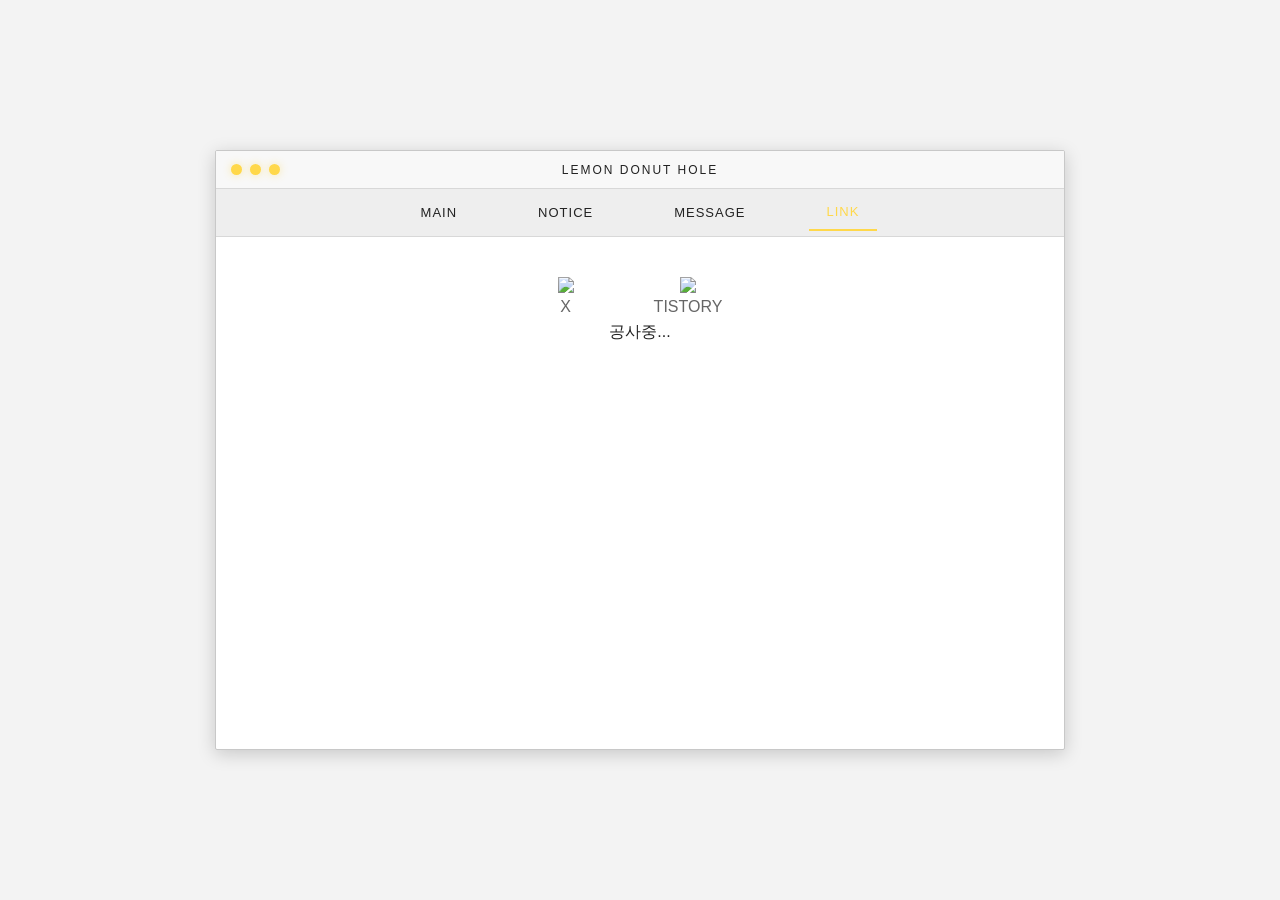
==== link.html @ 115c1425 "Add files via upload" ====
<!DOCTYPE html>
<html lang="ko">

<head>
    <meta charset="UTF-8">
    <meta name="viewport" content="width=device-width, initial-scale=1.0">
    <title>LINK</title>

    <link rel="stylesheet" href="style.css">
</head>

<body>

<div id="window">


<button id="modeBtn">☾</button>


<div id="titlebar">

<div id="lights">
<span class="light"></span>
<span class="light"></span>
<span class="light"></span>
</div>

<div id="title">
LEMON DONUT HOLE
</div>

</div>



<div id="menu">


<div class="tab">
<a href="main.html">MAIN</a>
</div>


<div class="tab">
<a href="notice.html">NOTICE</a>
</div>


<div class="tab">
<a href="message.html">MESSAGE</a>
</div>


<div class="tab active">
<a href="link.html">LINK</a>
</div>


</div>




<div id="content" class="link-page">

    <div class="linkCenter">

        <div class="linkBox">


<a href="https://x.com/HOur_HOle_HOld" target="_blank">

<img src="x.png">

<p>X</p>

</a>



<a href="티스토리주소" target="_blank">

<img src="tistory.png">

<p>TISTORY</p>

</div> </div>

</a>


<div class="construction"> 공사중... </div>


</div>


</div>



</div>


</body>
</html>
---- style.css ----
/* ================================================== FONT ================================================== */

@font-face {
    font-family: "Angmuburi";
    src: url("fonts/116angmuburi.ttf") format("truetype");
}

@font-face {
    font-family: "DOSGothic";
    src: url("fonts/DOSGothic.ttf") format("truetype");
}

@font-face{
    font-family:"Pretendard";
    src:url("fonts/Pretendard-ExtraLight.otf") format("opentype");
    font-weight:200;
}

/* ==================================================
   COLOR
================================================== */

:root{
    --bg:#f3f3f3;
    --window:#ffffff;
    --bar:#f8f8f8;
    --menu:#eeeeee;
    --border:#d8d8d8;
    --text:#222222;
    --subtext:#666666;
    --yellow:#FFD84A;
}

body.white{
    --bg:#f3f3f3;
    --window:#ffffff;
    --bar:#f8f8f8;
    --menu:#eeeeee;
    --border:#d8d8d8;
    --text:#222222;
    --subtext:#666666;
    --yellow:#D5A900;
}


/* ==================================================
   RESET
================================================== */

*{
    margin:0;
    padding:0;
    box-sizing:border-box;
}


/* ==================================================
   BODY
================================================== */

body{
    background:var(--bg);

    font-family:"DOSGothic", sans-serif;

    display:flex;
    justify-content:center;
    align-items:center;

    height:100vh;

    overflow:hidden;

    transition:.25s;
}


/* ==================================================
   WINDOW
================================================== */

#window{
    width:850px;
    height:600px;

    background:var(--window);

    border:1px solid #c8c8c8;
    border-radius:2px;

    overflow:hidden;

    box-shadow:0 4px 18px rgba(0,0,0,.18);

    transition:.25s;
}


/* ==================================================
   TITLE BAR
================================================== */

#titlebar{
    height:38px;

    background:var(--bar);

    border-bottom:1px solid var(--border);

    display:flex;
    justify-content:center;
    align-items:center;

    position:relative;
}

#lights{
    position:absolute;
    left:15px;

    display:flex;
    gap:8px;
}

.light{
    width:11px;
    height:11px;

    border-radius:50%;

    background:var(--yellow);

    box-shadow:0 0 8px rgba(255,216,74,.45);
}

#title{
    color:var(--text);

    font-size:12px;
    letter-spacing:2px;
}


/* ==================================================
   MENU
================================================== */

#menu{
    height:48px;

    background:var(--menu);

    border-bottom:1px solid var(--border);

    display:flex;
    justify-content:center;
    align-items:center;

    gap:45px;
}

.tab{
    transition:.2s;
}

.tab a{
    display:block;

    padding:10px 18px;

    color:var(--text);

    text-decoration:none;

    font-size:13px;
    letter-spacing:1px;

    font-family:"DOSGothic", sans-serif;

    transition:.2s;
}

.tab:hover a,
.tab.active a{
    color:var(--yellow);
}

.tab:hover,
.tab.active{
    border-bottom:2px solid var(--yellow);
}


/* ==================================================
   CONTENT
================================================== */

#content{
    height:514px;

    overflow-y:auto;

    padding:40px;

    display:flex;
    flex-direction:column;

    color:var(--text);
}


/* ==================================================
   SCROLLBAR
================================================== */

#content::-webkit-scrollbar{
    width:8px;
}

#content::-webkit-scrollbar-track{
    background:transparent;
}

#content::-webkit-scrollbar-thumb{
    background:#555;

    border-radius:999px;
}

#content::-webkit-scrollbar-thumb:hover{
    background:var(--yellow);
}


/* ==================================================
   COMMON TEXT
================================================== */

h2{
    margin:0 0 18px;

    color:var(--text);

    font-weight:400;

    letter-spacing:2px;

    font-family:"DOSGothic", sans-serif;
}

p{
    color:var(--subtext);

    line-height:1.8;
}


/* ==================================================
   BACK BUTTON
================================================== */

#back{
    position:absolute;
    right:15px;

    color:var(--text);

    cursor:pointer;

    transition:.2s;
}

#back:hover{
    color:var(--yellow);
}


/* ==================================================
   DARK / LIGHT MODE BUTTON
================================================== */

#modeBtn{
    position:absolute;

    top:-45px;
    right:0;

    background:none;

    border:1px solid var(--border);

    color:var(--text);

    padding:8px 12px;

    cursor:pointer;

    transition:.2s;
}

#modeBtn:hover{
    border-color:var(--yellow);
    color:var(--yellow);
}


/* ==================================================
   MAIN
================================================== */

.main-page{
    align-items:center;
    text-align:center;
}

#mainImage{
    width:600px;
    max-height:400px;

    object-fit:contain;

    margin-bottom:25px;

    border:1px solid var(--border);
}

#maindonut{
    width:300px;

    cursor:pointer;

    animation:float 3s ease-in-out infinite;

    transition:.3s;
}

@keyframes float{

    0%{
        transform:translateY(0);
    }

    50%{
        transform:translateY(-10px);
    }

    100%{
        transform:translateY(0);
    }

}


/* ==================================================
   NOTICE
================================================== */

.notice-page{
    align-items:center;
    text-align:center;
}

.notice-page h2{
    width:100%;

    text-align:center;

    margin:0 0 18px;
}

#noticeImage{
    width:350px;

    margin-bottom:30px;
}

.noticeBox{
    width:600px;

    margin:0 auto;

    display:flex;
    flex-direction:row;

    border-top:1px solid var(--border);
    border-bottom:1px solid var(--border);

    color:var(--text);

    font-size:13px;
    line-height:2;

    text-align:center;
}

.noticeColumn{
    padding:24px 28px;

    text-align:center;
}

.noticeColumn:first-child{
    width:58%;
}

.noticeColumn:last-child{
    width:42%;
}

.noticeColumn + .noticeColumn{
    border-left:1px solid var(--border);
}

.noticeColumn h3{
    margin:0 0 14px;

    padding-bottom:8px;

    border-bottom:1px solid var(--border);

    color:var(--text);

    font-family:"DOSGothic", sans-serif;

    font-size:13px;
    font-weight:400;

    letter-spacing:2px;

    text-align:center;
}


/* ==================================================
   NOTICE SECRET TEXT
================================================== */

.secret{
    color:var(--window);
    background:var(--window);

    user-select:text;
}

.secret::selection{
    color:var(--text);
    background:var(--yellow);
}


/* ==================================================
   MESSAGE
================================================== */

.message-page{
    align-items:stretch;
    text-align:left;
}

.message{
    width:100%;

    margin-bottom:22px;

    display:flex;
    flex-direction:column;
}

.message.left{
    align-items:flex-start;
}

.message.right{
    align-items:flex-end;
}

.name{
    color:var(--subtext);

    font-size:12px;

    margin-bottom:6px;
}

.bubble{
    display:inline-block;

    max-width:420px;

    padding:12px 18px;

    border-radius:16px;

    line-height:1.6;

    font-family:"Pretendard-ExtraLight", sans-serif;
}

.left .bubble{
    background:#666;
    color:#111;
}

.right .bubble{
    background:var(--yellow);
    color:#111;
}


/* ==================================================
   LINK
================================================== */

.link-page{
    align-items:center;
    text-align:center;
}

.linkCenter{
    width:100%;

    display:flex;
    justify-content:center;
}

.linkBox{
    width:100%;

    display:flex;
    flex-direction:row;

    justify-content:center;
    align-items:center;

    gap:80px;
}

.linkBox a{
    display:flex;
    flex-direction:column;

    align-items:center;

    text-decoration:none;
}

.linkBox img{
    display:block;
}


/* ==================================================
   MOBILE
================================================== */

@media (max-width:700px){

    .noticeBox{
        width:100%;

        flex-direction:column;
    }

    .noticeColumn:first-child,
    .noticeColumn:last-child{
        width:100%;
    }

    .noticeColumn + .noticeColumn{
        border-left:0;

        border-top:1px solid var(--border);
    }

}
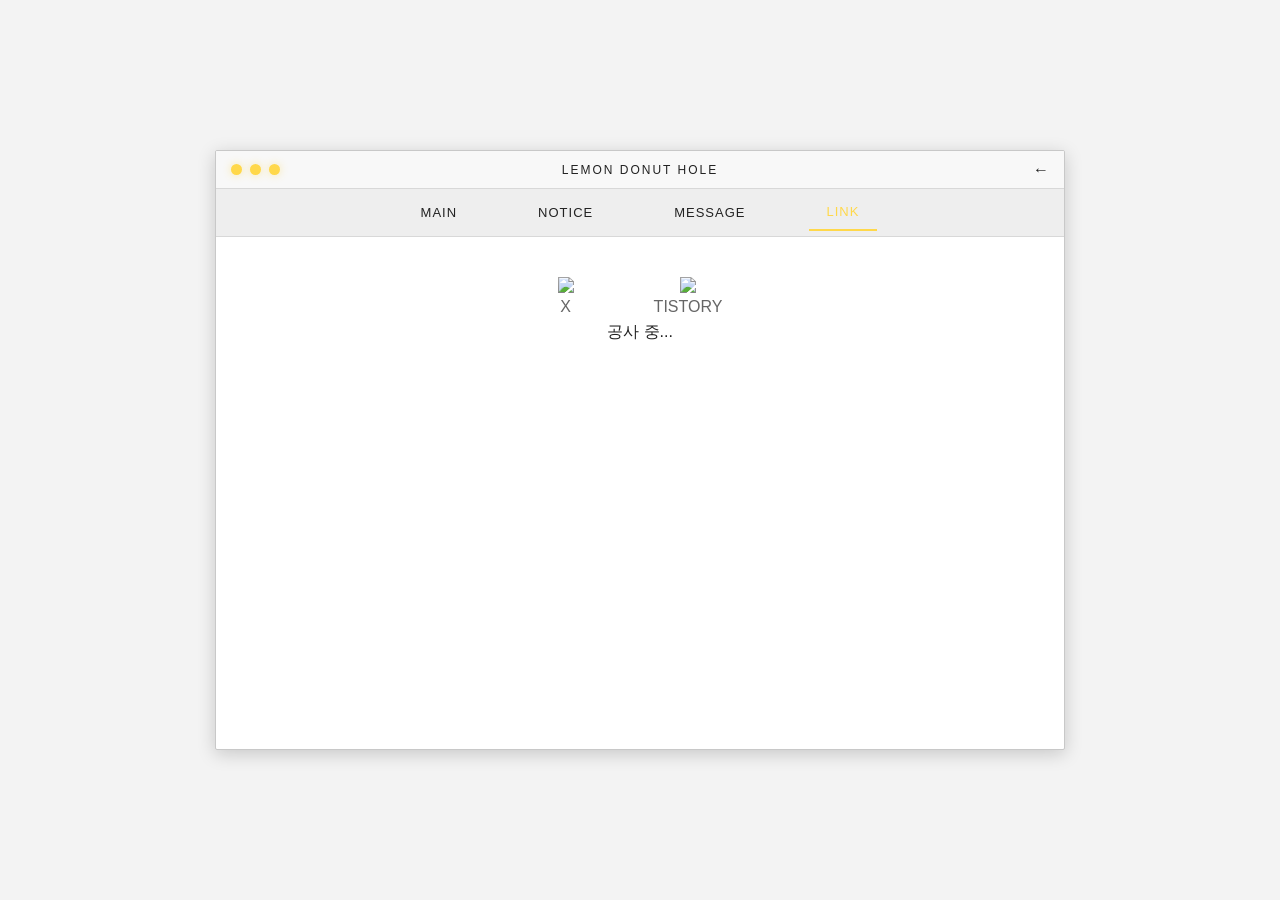
==== commit 58a78112: "수정" ====
--- a/link.html
+++ b/link.html
@@ -1,106 +1,108 @@
-<!DOCTYPE html>
-<html lang="ko">
-
-<head>
-    <meta charset="UTF-8">
-    <meta name="viewport" content="width=device-width, initial-scale=1.0">
-    <title>LINK</title>
-
-    <link rel="stylesheet" href="style.css">
-</head>
-
-<body>
-
-<div id="window">
-
-
-<button id="modeBtn">☾</button>
-
-
-<div id="titlebar">
-
-<div id="lights">
-<span class="light"></span>
-<span class="light"></span>
-<span class="light"></span>
-</div>
-
-<div id="title">
-LEMON DONUT HOLE
-</div>
-
-</div>
-
-
-
-<div id="menu">
-
-
-<div class="tab">
-<a href="main.html">MAIN</a>
-</div>
-
-
-<div class="tab">
-<a href="notice.html">NOTICE</a>
-</div>
-
-
-<div class="tab">
-<a href="message.html">MESSAGE</a>
-</div>
-
-
-<div class="tab active">
-<a href="link.html">LINK</a>
-</div>
-
-
-</div>
-
-
-
-
-<div id="content" class="link-page">
-
-    <div class="linkCenter">
-
-        <div class="linkBox">
-
-
-<a href="https://x.com/HOur_HOle_HOld" target="_blank">
-
-<img src="x.png">
-
-<p>X</p>
-
-</a>
-
-
-
-<a href="티스토리주소" target="_blank">
-
-<img src="tistory.png">
-
-<p>TISTORY</p>
-
-</div> </div>
-
-</a>
-
-
-<div class="construction"> 공사중... </div>
-
-
-</div>
-
-
-</div>
-
-
-
-</div>
-
-
-</body>
+<!DOCTYPE html>
+<html lang="ko">
+
+<head>
+    <meta charset="UTF-8">
+    <meta name="viewport" content="width=device-width, initial-scale=1.0">
+    <title>LINK</title>
+
+    <link rel="stylesheet" href="style.css">
+</head>
+
+<body>
+
+<div id="window">
+
+
+<button id="modeBtn">☾</button>
+
+
+<div id="titlebar">
+
+    <div id="back">←</div>
+
+<div id="lights">
+<span class="light"></span>
+<span class="light"></span>
+<span class="light"></span>
+</div>
+
+<div id="title">
+LEMON DONUT HOLE
+</div>
+
+</div>
+
+
+
+<div id="menu">
+
+
+<div class="tab">
+<a href="main.html">MAIN</a>
+</div>
+
+
+<div class="tab">
+<a href="notice.html">NOTICE</a>
+</div>
+
+
+<div class="tab">
+<a href="message.html">MESSAGE</a>
+</div>
+
+
+<div class="tab active">
+<a href="link.html">LINK</a>
+</div>
+
+
+</div>
+
+
+
+
+<div id="content" class="link-page">
+
+    <div class="linkCenter">
+
+        <div class="linkBox">
+
+
+<a href="https://x.com/HOur_HOle_HOld" target="_blank">
+
+<img src="x.png">
+
+<p>X</p>
+
+</a>
+
+
+
+<a href="티스토리주소" target="_blank">
+
+<img src="tistory.png">
+
+<p>TISTORY</p>
+
+</div> </div>
+
+</a>
+
+
+<div class="construction"> 공사 중... </div>
+
+
+</div>
+
+</div>
+
+<script>
+    document.getElementById("back").onclick = function () {
+        location.href = "index.html";
+    };
+</script>
+
+</body>
 </html>
--- a/style.css
+++ b/style.css
@@ -1,575 +1,575 @@
-/* ================================================== FONT ================================================== */
-
-@font-face {
-    font-family: "Angmuburi";
-    src: url("fonts/116angmuburi.ttf") format("truetype");
-}
-
-@font-face {
-    font-family: "DOSGothic";
-    src: url("fonts/DOSGothic.ttf") format("truetype");
-}
-
-@font-face{
-    font-family:"Pretendard";
-    src:url("fonts/Pretendard-ExtraLight.otf") format("opentype");
-    font-weight:200;
-}
-
-/* ==================================================
-   COLOR
-================================================== */
-
-:root{
-    --bg:#f3f3f3;
-    --window:#ffffff;
-    --bar:#f8f8f8;
-    --menu:#eeeeee;
-    --border:#d8d8d8;
-    --text:#222222;
-    --subtext:#666666;
-    --yellow:#FFD84A;
-}
-
-body.white{
-    --bg:#f3f3f3;
-    --window:#ffffff;
-    --bar:#f8f8f8;
-    --menu:#eeeeee;
-    --border:#d8d8d8;
-    --text:#222222;
-    --subtext:#666666;
-    --yellow:#D5A900;
-}
-
-
-/* ==================================================
-   RESET
-================================================== */
-
-*{
-    margin:0;
-    padding:0;
-    box-sizing:border-box;
-}
-
-
-/* ==================================================
-   BODY
-================================================== */
-
-body{
-    background:var(--bg);
-
-    font-family:"DOSGothic", sans-serif;
-
-    display:flex;
-    justify-content:center;
-    align-items:center;
-
-    height:100vh;
-
-    overflow:hidden;
-
-    transition:.25s;
-}
-
-
-/* ==================================================
-   WINDOW
-================================================== */
-
-#window{
-    width:850px;
-    height:600px;
-
-    background:var(--window);
-
-    border:1px solid #c8c8c8;
-    border-radius:2px;
-
-    overflow:hidden;
-
-    box-shadow:0 4px 18px rgba(0,0,0,.18);
-
-    transition:.25s;
-}
-
-
-/* ==================================================
-   TITLE BAR
-================================================== */
-
-#titlebar{
-    height:38px;
-
-    background:var(--bar);
-
-    border-bottom:1px solid var(--border);
-
-    display:flex;
-    justify-content:center;
-    align-items:center;
-
-    position:relative;
-}
-
-#lights{
-    position:absolute;
-    left:15px;
-
-    display:flex;
-    gap:8px;
-}
-
-.light{
-    width:11px;
-    height:11px;
-
-    border-radius:50%;
-
-    background:var(--yellow);
-
-    box-shadow:0 0 8px rgba(255,216,74,.45);
-}
-
-#title{
-    color:var(--text);
-
-    font-size:12px;
-    letter-spacing:2px;
-}
-
-
-/* ==================================================
-   MENU
-================================================== */
-
-#menu{
-    height:48px;
-
-    background:var(--menu);
-
-    border-bottom:1px solid var(--border);
-
-    display:flex;
-    justify-content:center;
-    align-items:center;
-
-    gap:45px;
-}
-
-.tab{
-    transition:.2s;
-}
-
-.tab a{
-    display:block;
-
-    padding:10px 18px;
-
-    color:var(--text);
-
-    text-decoration:none;
-
-    font-size:13px;
-    letter-spacing:1px;
-
-    font-family:"DOSGothic", sans-serif;
-
-    transition:.2s;
-}
-
-.tab:hover a,
-.tab.active a{
-    color:var(--yellow);
-}
-
-.tab:hover,
-.tab.active{
-    border-bottom:2px solid var(--yellow);
-}
-
-
-/* ==================================================
-   CONTENT
-================================================== */
-
-#content{
-    height:514px;
-
-    overflow-y:auto;
-
-    padding:40px;
-
-    display:flex;
-    flex-direction:column;
-
-    color:var(--text);
-}
-
-
-/* ==================================================
-   SCROLLBAR
-================================================== */
-
-#content::-webkit-scrollbar{
-    width:8px;
-}
-
-#content::-webkit-scrollbar-track{
-    background:transparent;
-}
-
-#content::-webkit-scrollbar-thumb{
-    background:#555;
-
-    border-radius:999px;
-}
-
-#content::-webkit-scrollbar-thumb:hover{
-    background:var(--yellow);
-}
-
-
-/* ==================================================
-   COMMON TEXT
-================================================== */
-
-h2{
-    margin:0 0 18px;
-
-    color:var(--text);
-
-    font-weight:400;
-
-    letter-spacing:2px;
-
-    font-family:"DOSGothic", sans-serif;
-}
-
-p{
-    color:var(--subtext);
-
-    line-height:1.8;
-}
-
-
-/* ==================================================
-   BACK BUTTON
-================================================== */
-
-#back{
-    position:absolute;
-    right:15px;
-
-    color:var(--text);
-
-    cursor:pointer;
-
-    transition:.2s;
-}
-
-#back:hover{
-    color:var(--yellow);
-}
-
-
-/* ==================================================
-   DARK / LIGHT MODE BUTTON
-================================================== */
-
-#modeBtn{
-    position:absolute;
-
-    top:-45px;
-    right:0;
-
-    background:none;
-
-    border:1px solid var(--border);
-
-    color:var(--text);
-
-    padding:8px 12px;
-
-    cursor:pointer;
-
-    transition:.2s;
-}
-
-#modeBtn:hover{
-    border-color:var(--yellow);
-    color:var(--yellow);
-}
-
-
-/* ==================================================
-   MAIN
-================================================== */
-
-.main-page{
-    align-items:center;
-    text-align:center;
-}
-
-#mainImage{
-    width:600px;
-    max-height:400px;
-
-    object-fit:contain;
-
-    margin-bottom:25px;
-
-    border:1px solid var(--border);
-}
-
-#maindonut{
-    width:300px;
-
-    cursor:pointer;
-
-    animation:float 3s ease-in-out infinite;
-
-    transition:.3s;
-}
-
-@keyframes float{
-
-    0%{
-        transform:translateY(0);
-    }
-
-    50%{
-        transform:translateY(-10px);
-    }
-
-    100%{
-        transform:translateY(0);
-    }
-
-}
-
-
-/* ==================================================
-   NOTICE
-================================================== */
-
-.notice-page{
-    align-items:center;
-    text-align:center;
-}
-
-.notice-page h2{
-    width:100%;
-
-    text-align:center;
-
-    margin:0 0 18px;
-}
-
-#noticeImage{
-    width:350px;
-
-    margin-bottom:30px;
-}
-
-.noticeBox{
-    width:600px;
-
-    margin:0 auto;
-
-    display:flex;
-    flex-direction:row;
-
-    border-top:1px solid var(--border);
-    border-bottom:1px solid var(--border);
-
-    color:var(--text);
-
-    font-size:13px;
-    line-height:2;
-
-    text-align:center;
-}
-
-.noticeColumn{
-    padding:24px 28px;
-
-    text-align:center;
-}
-
-.noticeColumn:first-child{
-    width:58%;
-}
-
-.noticeColumn:last-child{
-    width:42%;
-}
-
-.noticeColumn + .noticeColumn{
-    border-left:1px solid var(--border);
-}
-
-.noticeColumn h3{
-    margin:0 0 14px;
-
-    padding-bottom:8px;
-
-    border-bottom:1px solid var(--border);
-
-    color:var(--text);
-
-    font-family:"DOSGothic", sans-serif;
-
-    font-size:13px;
-    font-weight:400;
-
-    letter-spacing:2px;
-
-    text-align:center;
-}
-
-
-/* ==================================================
-   NOTICE SECRET TEXT
-================================================== */
-
-.secret{
-    color:var(--window);
-    background:var(--window);
-
-    user-select:text;
-}
-
-.secret::selection{
-    color:var(--text);
-    background:var(--yellow);
-}
-
-
-/* ==================================================
-   MESSAGE
-================================================== */
-
-.message-page{
-    align-items:stretch;
-    text-align:left;
-}
-
-.message{
-    width:100%;
-
-    margin-bottom:22px;
-
-    display:flex;
-    flex-direction:column;
-}
-
-.message.left{
-    align-items:flex-start;
-}
-
-.message.right{
-    align-items:flex-end;
-}
-
-.name{
-    color:var(--subtext);
-
-    font-size:12px;
-
-    margin-bottom:6px;
-}
-
-.bubble{
-    display:inline-block;
-
-    max-width:420px;
-
-    padding:12px 18px;
-
-    border-radius:16px;
-
-    line-height:1.6;
-
-    font-family:"Pretendard-ExtraLight", sans-serif;
-}
-
-.left .bubble{
-    background:#666;
-    color:#111;
-}
-
-.right .bubble{
-    background:var(--yellow);
-    color:#111;
-}
-
-
-/* ==================================================
-   LINK
-================================================== */
-
-.link-page{
-    align-items:center;
-    text-align:center;
-}
-
-.linkCenter{
-    width:100%;
-
-    display:flex;
-    justify-content:center;
-}
-
-.linkBox{
-    width:100%;
-
-    display:flex;
-    flex-direction:row;
-
-    justify-content:center;
-    align-items:center;
-
-    gap:80px;
-}
-
-.linkBox a{
-    display:flex;
-    flex-direction:column;
-
-    align-items:center;
-
-    text-decoration:none;
-}
-
-.linkBox img{
-    display:block;
-}
-
-
-/* ==================================================
-   MOBILE
-================================================== */
-
-@media (max-width:700px){
-
-    .noticeBox{
-        width:100%;
-
-        flex-direction:column;
-    }
-
-    .noticeColumn:first-child,
-    .noticeColumn:last-child{
-        width:100%;
-    }
-
-    .noticeColumn + .noticeColumn{
-        border-left:0;
-
-        border-top:1px solid var(--border);
-    }
-
+/* ================================================== FONT ================================================== */
+
+@font-face {
+    font-family: "Angmuburi";
+    src: url("fonts/116angmuburi.ttf") format("truetype");
+}
+
+@font-face {
+    font-family: "DOSGothic";
+    src: url("fonts/DOSGothic.ttf") format("truetype");
+}
+
+@font-face{
+    font-family:"Pretendard";
+    src:url("fonts/Pretendard-ExtraLight.otf") format("opentype");
+    font-weight:200;
+}
+
+/* ==================================================
+   COLOR
+================================================== */
+
+:root{
+    --bg:#f3f3f3;
+    --window:#ffffff;
+    --bar:#f8f8f8;
+    --menu:#eeeeee;
+    --border:#d8d8d8;
+    --text:#222222;
+    --subtext:#666666;
+    --yellow:#FFD84A;
+}
+
+body.white{
+    --bg:#f3f3f3;
+    --window:#ffffff;
+    --bar:#f8f8f8;
+    --menu:#eeeeee;
+    --border:#d8d8d8;
+    --text:#222222;
+    --subtext:#666666;
+    --yellow:#D5A900;
+}
+
+
+/* ==================================================
+   RESET
+================================================== */
+
+*{
+    margin:0;
+    padding:0;
+    box-sizing:border-box;
+}
+
+
+/* ==================================================
+   BODY
+================================================== */
+
+body{
+    background:var(--bg);
+
+    font-family:"DOSGothic", sans-serif;
+
+    display:flex;
+    justify-content:center;
+    align-items:center;
+
+    height:100vh;
+
+    overflow:hidden;
+
+    transition:.25s;
+}
+
+
+/* ==================================================
+   WINDOW
+================================================== */
+
+#window{
+    width:850px;
+    height:600px;
+
+    background:var(--window);
+
+    border:1px solid #c8c8c8;
+    border-radius:2px;
+
+    overflow:hidden;
+
+    box-shadow:0 4px 18px rgba(0,0,0,.18);
+
+    transition:.25s;
+}
+
+
+/* ==================================================
+   TITLE BAR
+================================================== */
+
+#titlebar{
+    height:38px;
+
+    background:var(--bar);
+
+    border-bottom:1px solid var(--border);
+
+    display:flex;
+    justify-content:center;
+    align-items:center;
+
+    position:relative;
+}
+
+#lights{
+    position:absolute;
+    left:15px;
+
+    display:flex;
+    gap:8px;
+}
+
+.light{
+    width:11px;
+    height:11px;
+
+    border-radius:50%;
+
+    background:var(--yellow);
+
+    box-shadow:0 0 8px rgba(255,216,74,.45);
+}
+
+#title{
+    color:var(--text);
+
+    font-size:12px;
+    letter-spacing:2px;
+}
+
+
+/* ==================================================
+   MENU
+================================================== */
+
+#menu{
+    height:48px;
+
+    background:var(--menu);
+
+    border-bottom:1px solid var(--border);
+
+    display:flex;
+    justify-content:center;
+    align-items:center;
+
+    gap:45px;
+}
+
+.tab{
+    transition:.2s;
+}
+
+.tab a{
+    display:block;
+
+    padding:10px 18px;
+
+    color:var(--text);
+
+    text-decoration:none;
+
+    font-size:13px;
+    letter-spacing:1px;
+
+    font-family:"DOSGothic", sans-serif;
+
+    transition:.2s;
+}
+
+.tab:hover a,
+.tab.active a{
+    color:var(--yellow);
+}
+
+.tab:hover,
+.tab.active{
+    border-bottom:2px solid var(--yellow);
+}
+
+
+/* ==================================================
+   CONTENT
+================================================== */
+
+#content{
+    height:514px;
+
+    overflow-y:auto;
+
+    padding:40px;
+
+    display:flex;
+    flex-direction:column;
+
+    color:var(--text);
+}
+
+
+/* ==================================================
+   SCROLLBAR
+================================================== */
+
+#content::-webkit-scrollbar{
+    width:8px;
+}
+
+#content::-webkit-scrollbar-track{
+    background:transparent;
+}
+
+#content::-webkit-scrollbar-thumb{
+    background:#555;
+
+    border-radius:999px;
+}
+
+#content::-webkit-scrollbar-thumb:hover{
+    background:var(--yellow);
+}
+
+
+/* ==================================================
+   COMMON TEXT
+================================================== */
+
+h2{
+    margin:0 0 18px;
+
+    color:var(--text);
+
+    font-weight:400;
+
+    letter-spacing:2px;
+
+    font-family:"DOSGothic", sans-serif;
+}
+
+p{
+    color:var(--subtext);
+
+    line-height:1.8;
+}
+
+
+/* ==================================================
+   BACK BUTTON
+================================================== */
+
+#back{
+    position:absolute;
+    right:15px;
+
+    color:var(--text);
+
+    cursor:pointer;
+
+    transition:.2s;
+}
+
+#back:hover{
+    color:var(--yellow);
+}
+
+
+/* ==================================================
+   DARK / LIGHT MODE BUTTON
+================================================== */
+
+#modeBtn{
+    position:absolute;
+
+    top:-45px;
+    right:0;
+
+    background:none;
+
+    border:1px solid var(--border);
+
+    color:var(--text);
+
+    padding:8px 12px;
+
+    cursor:pointer;
+
+    transition:.2s;
+}
+
+#modeBtn:hover{
+    border-color:var(--yellow);
+    color:var(--yellow);
+}
+
+
+/* ==================================================
+   MAIN
+================================================== */
+
+.main-page{
+    align-items:center;
+    text-align:center;
+}
+
+#mainImage{
+    width:600px;
+    max-height:400px;
+
+    object-fit:contain;
+
+    margin-bottom:25px;
+
+    border:1px solid var(--border);
+}
+
+#maindonut{
+    width:300px;
+
+    cursor:pointer;
+
+    animation:float 3s ease-in-out infinite;
+
+    transition:.3s;
+}
+
+@keyframes float{
+
+    0%{
+        transform:translateY(0);
+    }
+
+    50%{
+        transform:translateY(-10px);
+    }
+
+    100%{
+        transform:translateY(0);
+    }
+
+}
+
+
+/* ==================================================
+   NOTICE
+================================================== */
+
+.notice-page{
+    align-items:center;
+    text-align:center;
+}
+
+.notice-page h2{
+    width:100%;
+
+    text-align:center;
+
+    margin:0 0 18px;
+}
+
+#noticeImage{
+    width:350px;
+
+    margin-bottom:30px;
+}
+
+.noticeBox{
+    width:600px;
+
+    margin:0 auto;
+
+    display:flex;
+    flex-direction:row;
+
+    border-top:1px solid var(--border);
+    border-bottom:1px solid var(--border);
+
+    color:var(--text);
+
+    font-size:13px;
+    line-height:2;
+
+    text-align:center;
+}
+
+.noticeColumn{
+    padding:24px 28px;
+
+    text-align:center;
+}
+
+.noticeColumn:first-child{
+    width:58%;
+}
+
+.noticeColumn:last-child{
+    width:42%;
+}
+
+.noticeColumn + .noticeColumn{
+    border-left:1px solid var(--border);
+}
+
+.noticeColumn h3{
+    margin:0 0 14px;
+
+    padding-bottom:8px;
+
+    border-bottom:1px solid var(--border);
+
+    color:var(--text);
+
+    font-family:"DOSGothic", sans-serif;
+
+    font-size:13px;
+    font-weight:400;
+
+    letter-spacing:2px;
+
+    text-align:center;
+}
+
+
+/* ==================================================
+   NOTICE SECRET TEXT
+================================================== */
+
+.secret{
+    color:var(--window);
+    background:var(--window);
+
+    user-select:text;
+}
+
+.secret::selection{
+    color:var(--text);
+    background:var(--yellow);
+}
+
+
+/* ==================================================
+   MESSAGE
+================================================== */
+
+.message-page{
+    align-items:stretch;
+    text-align:left;
+}
+
+.message{
+    width:100%;
+
+    margin-bottom:22px;
+
+    display:flex;
+    flex-direction:column;
+}
+
+.message.left{
+    align-items:flex-start;
+}
+
+.message.right{
+    align-items:flex-end;
+}
+
+.name{
+    color:var(--subtext);
+
+    font-size:12px;
+
+    margin-bottom:6px;
+}
+
+.bubble{
+    display:inline-block;
+
+    max-width:420px;
+
+    padding:12px 18px;
+
+    border-radius:16px;
+
+    line-height:1.6;
+
+    font-family:"Pretendard-ExtraLight", sans-serif;
+}
+
+.left .bubble{
+    background:#666;
+    color:#111;
+}
+
+.right .bubble{
+    background:var(--yellow);
+    color:#111;
+}
+
+
+/* ==================================================
+   LINK
+================================================== */
+
+.link-page{
+    align-items:center;
+    text-align:center;
+}
+
+.linkCenter{
+    width:100%;
+
+    display:flex;
+    justify-content:center;
+}
+
+.linkBox{
+    width:100%;
+
+    display:flex;
+    flex-direction:row;
+
+    justify-content:center;
+    align-items:center;
+
+    gap:80px;
+}
+
+.linkBox a{
+    display:flex;
+    flex-direction:column;
+
+    align-items:center;
+
+    text-decoration:none;
+}
+
+.linkBox img{
+    display:block;
+}
+
+
+/* ==================================================
+   MOBILE
+================================================== */
+
+@media (max-width:700px){
+
+    .noticeBox{
+        width:100%;
+
+        flex-direction:column;
+    }
+
+    .noticeColumn:first-child,
+    .noticeColumn:last-child{
+        width:100%;
+    }
+
+    .noticeColumn + .noticeColumn{
+        border-left:0;
+
+        border-top:1px solid var(--border);
+    }
+
 }
